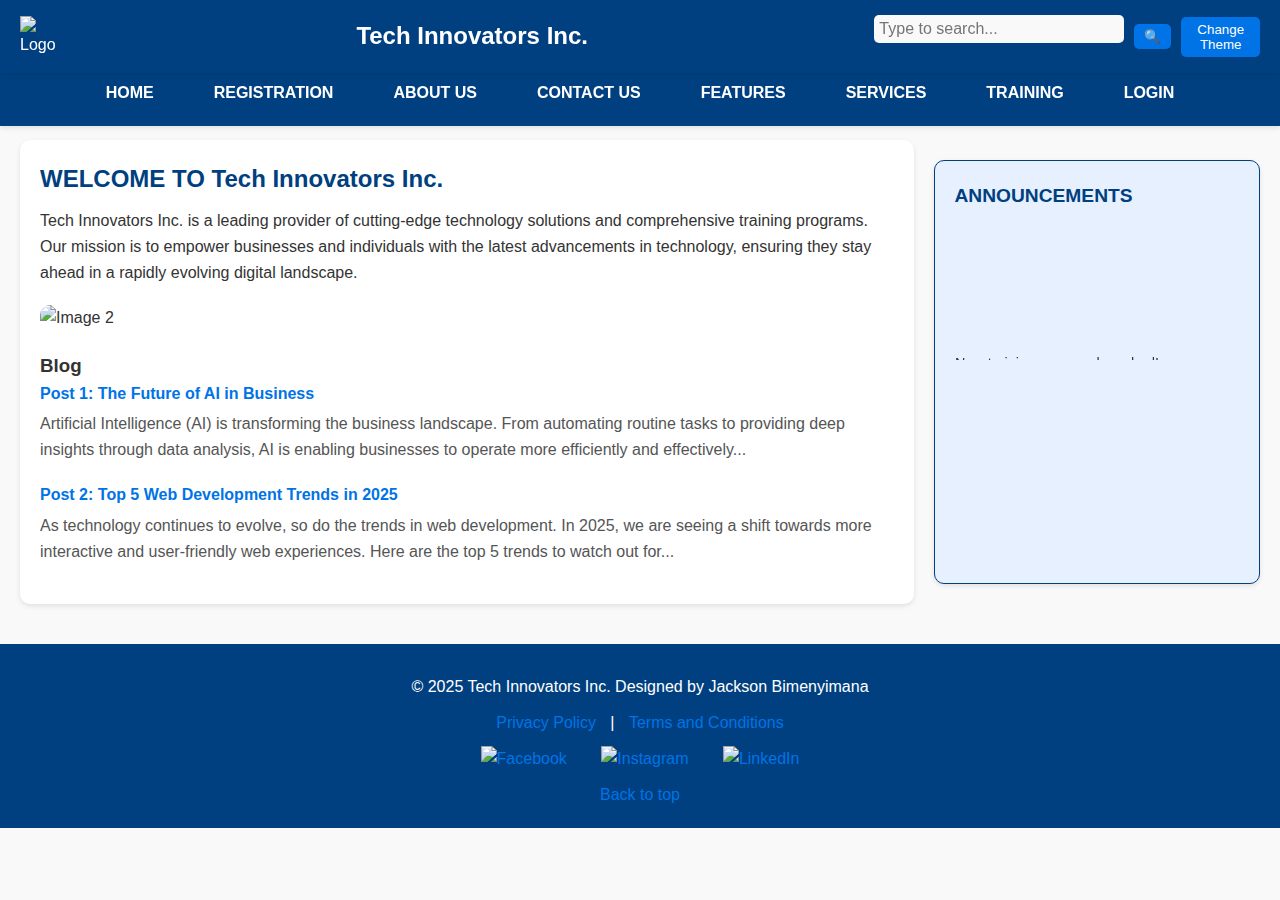
==== project/index.html @ 2d28dfc7 "Added new styles" ====
<!DOCTYPE html>
<html lang="en">
<head>
    <meta charset="UTF-8">
    <meta name="viewport" content="width=device-width, initial-scale=1.0">
    <title>REGISTRATION</title>
    <link rel="stylesheet" href="style.css">
</head>
<body id="body">
    <header>
        <img src="Images/logo.png" alt="Logo">
        <h1 id="up">Tech Innovators Inc.</h1>
        <div>
            <input type="text" placeholder="Type to search...">
            <button>🔍</button>
            <button onclick="toggleDarkMode()">Change Theme</button>
        </div>
    </header>
    <nav>
        <a href="index.html">HOME</a>
        <a href="registration.html">REGISTRATION</a>
        <a href="about-us.html">ABOUT US</a>
        <a href="contact-us.html">CONTACT US</a>
        <a href="features.html">FEATURES</a>
        <div class="dropdown">
            <a href="#">SERVICES</a>
            <div class="dropdown-content">
                <a href="web-development.html">Web Development</a>
                <a href="app-development.html">App Development</a>
                <a href="cloud-services.html">Cloud Services</a>
            </div>
        </div>
        <div class="dropdown">
            <a href="#">TRAINING</a>
            <div class="dropdown-content">
                <a href="ai-training.html">AI Training</a>
                <a href="web-design-training.html">Web Design Training</a>
                <a href="data-science-training.html">Data Science Training</a>
            </div>
            
        </div>
        <a href="login.html">LOGIN</a>
    </nav>
    <main>
        <section class="text">
            <h2>WELCOME TO Tech Innovators Inc.</h2>
            <p class="text">
                Tech Innovators Inc. is a leading provider of cutting-edge technology solutions and comprehensive training programs. Our mission is to empower businesses and individuals with the latest advancements in technology, ensuring they stay ahead in a rapidly evolving digital landscape.
            </p>
            <img src="Images/Tech.jpg" alt="Image 2" width="100%">
            <h3>Blog</h3>
            <article>
                <h4>Post 1: The Future of AI in Business</h4>
                <p>Artificial Intelligence (AI) is transforming the business landscape. From automating routine tasks to providing deep insights through data analysis, AI is enabling businesses to operate more efficiently and effectively...</p>
            </article>
            <article>
                <h4>Post 2: Top 5 Web Development Trends in 2025</h4>
                <p>As technology continues to evolve, so do the trends in web development. In 2025, we are seeing a shift towards more interactive and user-friendly web experiences. Here are the top 5 trends to watch out for...</p>
            </article>
        </section>
        <aside class="announcements">
            <h3>ANNOUNCEMENTS</h3>
            <marquee behavior="scroll" direction="up" scrollamount="1" onmouseover="this.stop();" onmouseout="this.start();">
                <ol>
                    <li>New training program launched!</li>
                    <li>Register now for exclusive workshops.</li>
                    <li>Join us for the annual sports day on March 30th.</li>
                    <li>Submit your project proposals by March 20th.</li>
                </ol>
            </marquee>
        </aside>
    </main>
    <footer>
        <p>© 2025 Tech Innovators Inc. Designed by Jackson Bimenyimana</p>
        <a href="#">Privacy Policy</a> | <a href="#">Terms and Conditions</a>
        <p>
            <a href="#"><img src="Images/facebook.png" alt="Facebook" width="20"></a>
            <a href="#"><img src="Images/instagram.png" alt="Instagram" width="20"></a>
            <a href="#"><img src="Images/linkedin.png" alt="LinkedIn" width="20"></a>
        </p>
        <a href="#up">Back to top</a>
    </footer>

    <script>
        function toggleDarkMode() {
            var body = document.getElementById('body');
            body.classList.toggle('dark-mode');
        }
    </script>
</body>
</html>
---- project/style.css ----
* {
  margin: 0;
  padding: 0;
  box-sizing: border-box;
}

body {
  font-family: 'Arial', sans-serif;
  line-height: 1.6;
  margin: 0;
  padding-top: 120px;
  background-color: #f9f9f9;
  color: #333;
}

header {
  display: flex;
  justify-content: space-between;
  align-items: center;
  padding: 15px 20px;
  background-color: #004080;
  color: white;
  position: fixed;
  top: 0;
  width: 100%;
  z-index: 1000;
  box-shadow: 0 2px 5px rgba(0, 0, 0, 0.1);
}

header img {
  width: 50px;
}

header h1 {
  font-size: 1.5rem;
}

header div {
  display: flex;
  align-items: center;
  gap: 10px;
}

header input[type="text"] {
  padding: 5px;
  border: none;
  border-radius: 5px;
  outline: none;
}

header button {
  padding: 5px 10px;
  border: none;
  border-radius: 5px;
  background-color: #0073e6;
  color: white;
  cursor: pointer;
}

header button:hover {
  background-color: #005bb5;
}

nav {
  display: flex;
  justify-content: center;
  align-items: center;
  gap: 20px;
  background-color: #004080;
  padding: 10px 0;
  position: fixed;
  top: 60px;
  width: 100%;
  z-index: 999;
  box-shadow: 0 2px 5px rgba(0, 0, 0, 0.1);
}

nav a {
  color: white;
  text-decoration: none;
  font-size: 1rem;
  font-weight: bold;
  padding: 10px 20px;
  border-radius: 5px;
  transition: background-color 0.3s ease, color 0.3s ease;
}

nav a:hover {
  background-color: #0073e6;
  color: #fff;
  text-decoration: none;
}

.dropdown {
  position: relative;
  display: inline-block;
}

.dropdown-content {
  display: none;
  position: absolute;
  background-color: white;
  box-shadow: 0 2px 5px rgba(0, 0, 0, 0.1);
  min-width: 150px;
  z-index: 1;
  border-radius: 5px;
}

.dropdown-content a {
  color: #004080;
  padding: 10px 15px;
  text-decoration: none;
  display: block;
  transition: background-color 0.3s ease;
}

.dropdown-content a:hover {
  background-color: #f1f1f1;
}

.dropdown:hover .dropdown-content {
  display: block;
}

.registration-form {
  max-width: 600px;
  margin: 20px auto;
  background-color: white;
  padding: 30px;
  border-radius: 10px;
  box-shadow: 0 4px 8px rgba(0, 0, 0, 0.1);
  border: 1px solid #ddd;
}

.registration-form h1 {
  text-align: center;
  color: #004080;
  margin-bottom: 20px;
  font-size: 1.8rem;
}

fieldset {
  border: 1px solid #ccc;
  border-radius: 5px;
  padding: 20px;
  margin-bottom: 20px;
}

fieldset legend {
  font-weight: bold;
  color: #004080;
  padding: 0 10px;
}

label {
  display: block;
  margin-bottom: 8px;
  font-weight: bold;
  color: #333;
}

input[type="text"],
input[type="email"],
input[type="tel"],
input[type="password"],
input[type="date"],
textarea,
select {
  width: 100%;
  padding: 12px;
  margin-bottom: 15px;
  border: 1px solid #ccc;
  border-radius: 5px;
  font-size: 1rem;
  background-color: #f9f9f9;
}

input[type="text"]:focus,
input[type="email"]:focus,
input[type="tel"]:focus,
input[type="password"]:focus,
input[type="date"]:focus,
textarea:focus,
select:focus {
  border-color: #0073e6;
  outline: none;
  background-color: #fff;
}

input[type="radio"],
input[type="checkbox"] {
  margin-right: 8px;
}

textarea {
  resize: vertical;
  min-height: 100px;
}

input[type="submit"],
input[type="reset"] {
  padding: 12px 20px;
  border: none;
  border-radius: 5px;
  background-color: #0073e6;
  color: white;
  font-size: 1rem;
  font-weight: bold;
  cursor: pointer;
  transition: background-color 0.3s ease;
}

input[type="submit"]:hover,
input[type="reset"]:hover {
  background-color: #005bb5;
}

.registration-form .form-group {
  margin-bottom: 20px;
}

.registration-form .form-group label {
  font-size: 1rem;
  color: #333;
}

.registration-form .form-group input,
.registration-form .form-group textarea,
.registration-form .form-group select {
  font-size: 1rem;
}

.registration-form .form-actions {
  text-align: center;
  margin-top: 20px;
}

main {
  display: flex;
  flex-wrap: wrap;
  padding: 20px;
  gap: 20px;
}

section {
  flex: 3;
  background-color: white;
  padding: 20px;
  border-radius: 10px;
  box-shadow: 0 2px 5px rgba(0, 0, 0, 0.1);
}

section h2 {
  color: #004080;
  margin-bottom: 10px;
}

section p {
  margin-bottom: 20px;
}

section img {
  border-radius: 10px;
  margin-bottom: 20px;
}

article {
  margin-bottom: 20px;
}

article h4 {
  color: #0073e6;
  margin-bottom: 5px;
}

article p {
  color: #555;
}

aside {
  flex: 1;
  background-color: #f4f4f4;
  padding: 20px;
  border-radius: 10px;
  box-shadow: 0 2px 5px rgba(0, 0, 0, 0.1);
}

aside h3 {
  color: #004080;
  margin-bottom: 10px;
}

aside marquee {
  font-size: 0.9rem;
  color: #333;
}

aside.announcements {
  max-width: 500px;
  margin: 20px auto;
  background-color: #e6f0ff;
  padding: 20px;
  border-radius: 10px;
  box-shadow: 0 2px 5px rgba(0, 0, 0, 0.1);
  border: 1px solid #004080;
}

aside.announcements h3 {
  color: #004080;
  margin-bottom: 10px;
  font-size: 1.2rem;
}

aside.announcements marquee {
  font-size: 0.9rem;
  color: #333;
}

footer {
  text-align: center;
  padding: 20px;
  background-color: #004080;
  color: white;
  margin-top: 20px;
}

footer a {
  color: #0073e6;
  text-decoration: none;
  margin: 0 10px;
}

footer a:hover {
  text-decoration: underline;
}

footer img {
  margin: 0 5px;
  vertical-align: middle;
}

footer p {
  margin: 10px 0;
}

.dark-mode {
  background-color: #333;
  color: white;
}

.dark-mode .text {
  color: black;
}

.dark-mode header {
  background-color: #222;
}

.dark-mode nav {
  background-color: #444;
}

.dark-mode footer {
  background-color: #222;
}

.dark-mode a {
  color: #66b3ff;
}

.dark-mode input,
.dark-mode textarea,
.dark-mode select {
  background-color: #555;
  color: white;
  border: 1px solid #777;
}

.dark-mode input[type="submit"],
.dark-mode input[type="reset"] {
  background-color: #666;
}

.dark-mode input[type="submit"]:hover,
.dark-mode input[type="reset"]:hover {
  background-color: #888;
}

table {
  width: 100%;
  border-collapse: collapse;
  margin: 20px 0;
  font-size: 1rem;
  text-align: left;
}

table th, table td {
  padding: 12px 15px;
  border: 1px solid #ddd;
}

table th {
  background-color: #004080;
  color: white;
  font-weight: bold;
}

table tr:nth-child(even) {
  background-color: #f9f9f9;
}

table tr:hover {
  background-color: #e6f0ff;
}

ul {
  list-style-type: disc;
  padding-left: 20px;
  margin: 20px 0;
}

ul li {
  margin-bottom: 10px;
  font-size: 1rem;
  color: #004080;
  font-weight: bold;
}
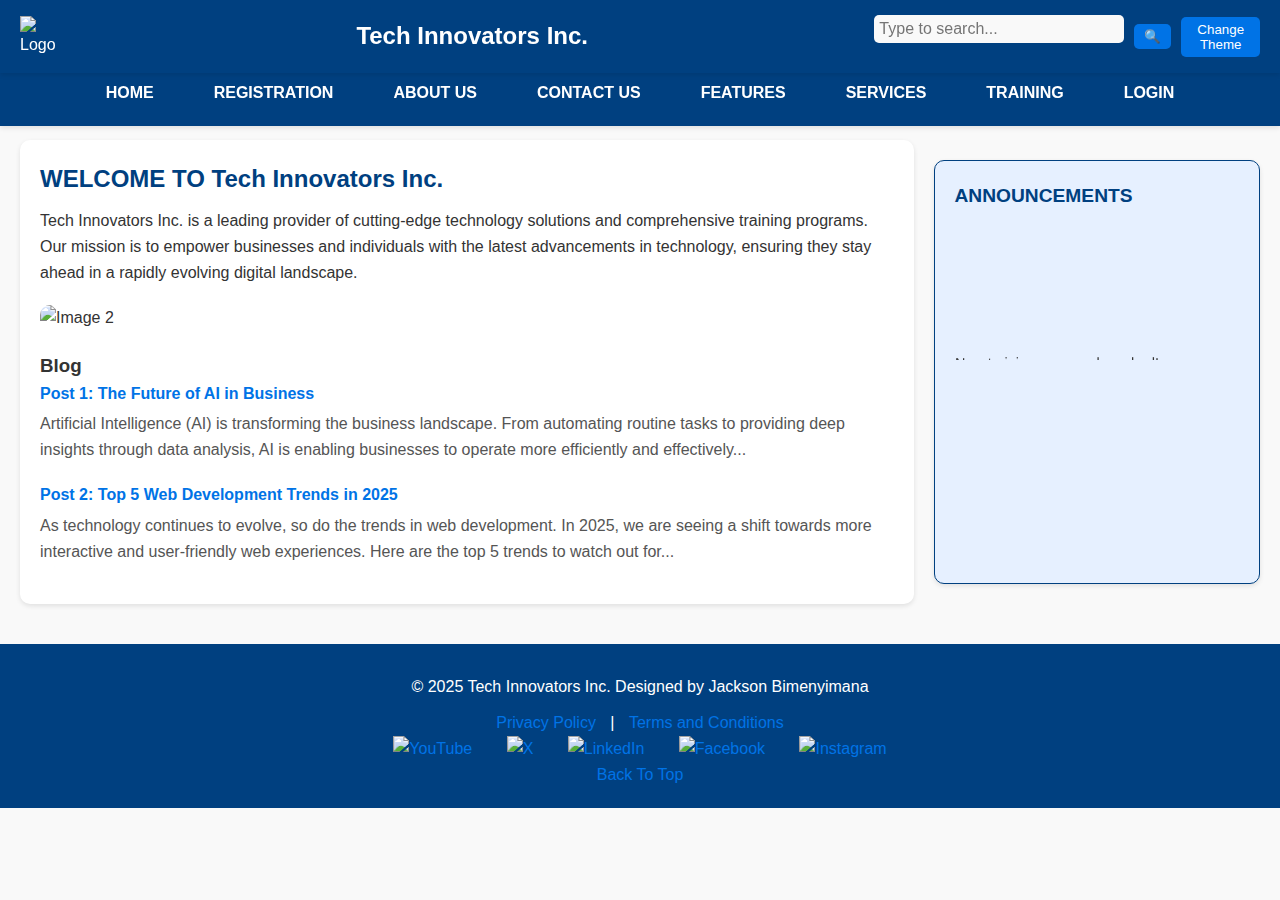
==== commit d2db02f3: "Its working" ====
--- a/project/index.html
+++ b/project/index.html
@@ -13,8 +13,7 @@
         <div>
             <input type="text" placeholder="Type to search...">
             <button>🔍</button>
-            <button onclick="toggleDarkMode()">Change Theme</button>
-        </div>
+            <button onclick="toggleDarkMode()">Change Theme</button>        </div>
     </header>
     <nav>
         <a href="index.html">HOME</a>
@@ -73,12 +72,14 @@
     <footer>
         <p>© 2025 Tech Innovators Inc. Designed by Jackson Bimenyimana</p>
         <a href="#">Privacy Policy</a> | <a href="#">Terms and Conditions</a>
-        <p>
+        <div class="social-links">
+            <a href="#"><img src="Images/youtube.png" alt="YouTube" width="20"></a>
+            <a href="#"><img src="Images/x.png" alt="X" width="20"></a>
+            <a href="#"><img src="Images/linkedin.png" alt="LinkedIn" width="20"></a>
             <a href="#"><img src="Images/facebook.png" alt="Facebook" width="20"></a>
             <a href="#"><img src="Images/instagram.png" alt="Instagram" width="20"></a>
-            <a href="#"><img src="Images/linkedin.png" alt="LinkedIn" width="20"></a>
-        </p>
-        <a href="#up">Back to top</a>
+        </div>
+        <a href="#up">Back To Top</a>
     </footer>
 
     <script>
--- a/project/style.css
+++ b/project/style.css
@@ -345,11 +345,11 @@
 
 .dark-mode {
   background-color: #333;
-  color: white;
+  color: black;
 }
 
 .dark-mode .text {
-  color: black;
+  color: white;
 }
 
 .dark-mode header {
@@ -396,9 +396,6 @@
 
 table th, table td {
   padding: 12px 15px;
-  border: 1px solid #ddd;
-}
-
 table th {
   background-color: #004080;
   color: white;
@@ -424,4 +421,23 @@
   font-size: 1rem;
   color: #004080;
   font-weight: bold;
+}
+
+.canvas-container {
+    border: 2px solid #000;
+    padding: 5px; 
+    display: inline-block; 
+    background-color: #f9f9f9; 
+    margin: 20px 0; 
+}
+#task{
+    width: 40%;
+    padding: 12px;
+    background-color: #f9f9f9;
+    border: 1px solid #ddd;
+    border-radius: 5px;
+}
+#apiData{
+  text-align: left;
+  max-width: 50px;
 }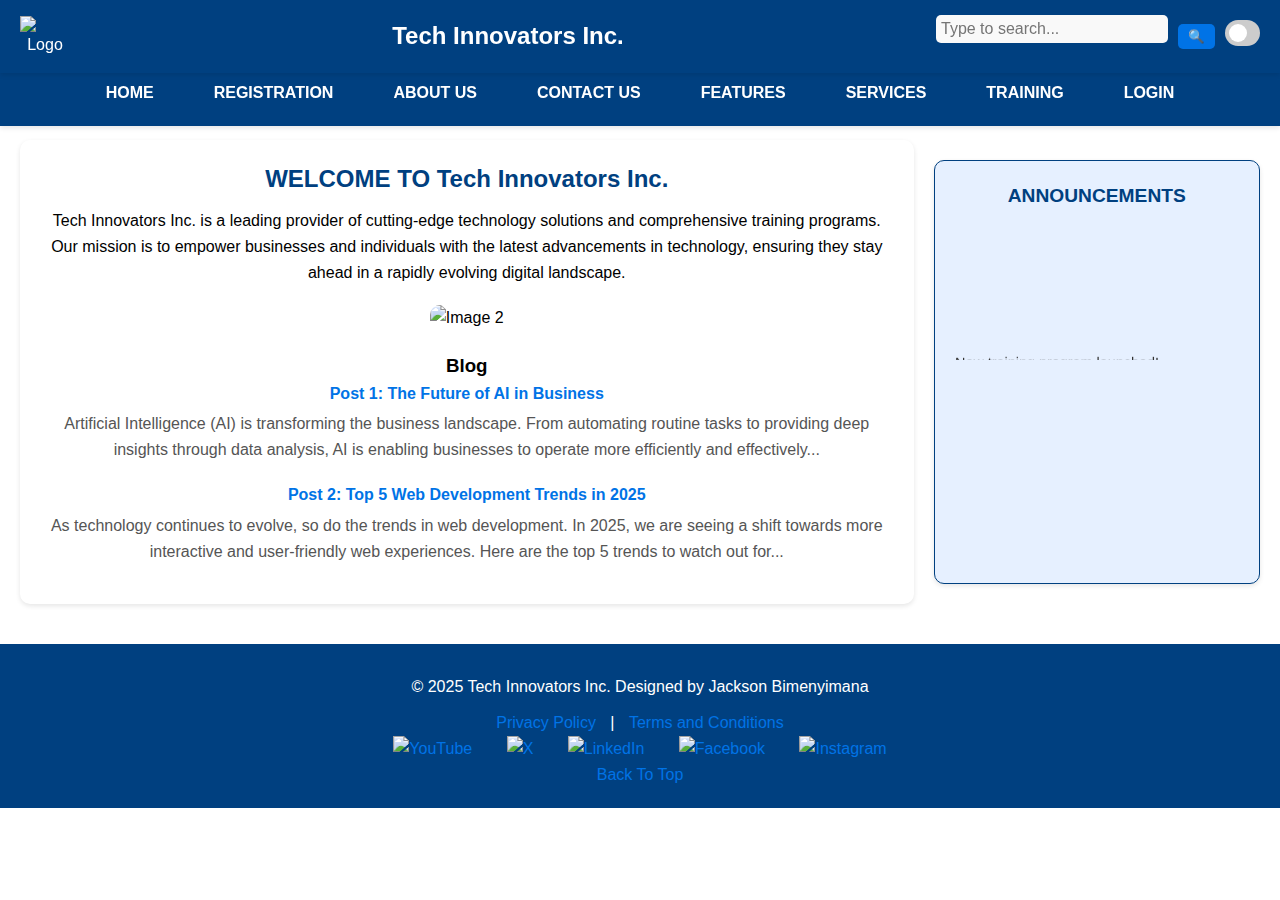
==== commit 63919746: "replaced" ====
--- a/project/index.html
+++ b/project/index.html
@@ -13,7 +13,13 @@
         <div>
             <input type="text" placeholder="Type to search...">
             <button>🔍</button>
-            <button onclick="toggleDarkMode()">Change Theme</button>        </div>
+            <label class="toggle-switch" for="modeToggle"> 
+                <input type="checkbox" id="modeToggle" title="Toggle Mode">
+                <span class="slider"></span>
+              </label>      
+         </div>
+         <input type="checkbox" id="menuToggle" class="menu-toggle">
+    <label for="menuToggle" class="menu-icon">☰</label>
     </header>
     <nav>
         <a href="index.html">HOME</a>
--- a/project/style.css
+++ b/project/style.css
@@ -13,6 +13,7 @@
   color: #333;
 }
 
+/* Default styles for header and navigation */
 header {
   display: flex;
   justify-content: space-between;
@@ -33,6 +34,7 @@
 
 header h1 {
   font-size: 1.5rem;
+  margin-left: 10px;
 }
 
 header div {
@@ -61,6 +63,7 @@
   background-color: #005bb5;
 }
 
+/* Default styles for navigation */
 nav {
   display: flex;
   justify-content: center;
@@ -88,7 +91,125 @@
 nav a:hover {
   background-color: #0073e6;
   color: #fff;
-  text-decoration: none;
+}
+
+/* Hide menu toggle checkbox */
+.menu-toggle {
+  display: none;
+}
+
+/* Menu icon for smaller screens */
+.menu-icon {
+  display: none;
+  font-size: 1.5rem;
+  color: white;
+  cursor: pointer;
+  position: absolute;
+  top: 20px;
+  right: 20px;
+  z-index: 1001;
+}
+
+/* Responsive styles for smaller screens */
+@media (max-width: 768px) {
+  /* Header adjustments */
+  header {
+    display: flex;
+    flex-wrap: wrap;
+    justify-content: space-between;
+    align-items: center;
+    padding: 10px;
+    background-color: #004080;
+    color: white;
+  }
+
+  header img {
+    width: 40px;
+    margin-right: 10px;
+  }
+
+  header h1 {
+    font-size: 1.2rem;
+    flex: 1;
+    text-align: center;
+    margin: 0;
+  }
+
+  header div {
+    display: flex;
+    align-items: center;
+    gap: 10px;
+    margin-top: 10px;
+    width: 100%;
+  }
+
+  header input[type="text"] {
+    flex: 1;
+    padding: 8px;
+    border-radius: 5px;
+    border: none;
+  }
+
+  header button {
+    padding: 8px 12px;
+    border-radius: 5px;
+    background-color: #0073e6;
+    color: white;
+    border: none;
+    cursor: pointer;
+  }
+
+  /* Navigation adjustments */
+  nav {
+    display: none;
+    flex-direction: column;
+    align-items: flex-start;
+    gap: 10px;
+    padding: 10px;
+    background-color: #004080;
+    width: 100%;
+    box-shadow: 0 2px 5px rgba(0, 0, 0, 0.1);
+  }
+
+  nav a {
+    font-size: 1rem;
+    padding: 10px;
+    color: white;
+    text-decoration: none;
+    width: 100%;
+    text-align: left;
+    border-bottom: 1px solid rgba(255, 255, 255, 0.2);
+  }
+
+  nav a:hover {
+    background-color: #0073e6;
+  }
+
+  /* Menu icon adjustments */
+  .menu-icon {
+    display: block;
+    font-size: 1.5rem;
+    color: white;
+    cursor: pointer;
+    margin-left: auto;
+  }
+
+  /* Show navigation links when menu toggle is checked */
+  .menu-toggle:checked + label + nav {
+    display: flex;
+  }
+}
+
+/* Responsive styles for very small screens (mobile) */
+@media (max-width: 480px) {
+  header h1 {
+    font-size: 1rem;
+  }
+
+  nav a {
+    font-size: 0.9rem;
+    padding: 8px 10px;
+  }
 }
 
 .dropdown {
@@ -115,7 +236,7 @@
 }
 
 .dropdown-content a:hover {
-  background-color: #f1f1f1;
+  background-color: #0073e6;
 }
 
 .dropdown:hover .dropdown-content {
@@ -343,47 +464,67 @@
   margin: 10px 0;
 }
 
-.dark-mode {
-  background-color: #333;
+/* Toggle Switch */
+.toggle-switch {
+  position: relative;
+  display: inline-block;
+  width: 50px;
+  height: 26px;
+}
+
+/* Hide Checkbox */
+.toggle-switch input {
+  opacity: 0;
+  width: 0;
+  height: 0;
+}
+
+/* Slider (Switch Button) */
+.slider {
+  position: absolute;
+  cursor: pointer;
+  top: 0;
+  left: 0;
+  right: 0;
+  bottom: 0;
+  background-color: #ccc;
+  border-radius: 34px;
+  transition: 0.4s;
+}
+
+/* Circle inside the slider */
+.slider::before {
+  content: "";
+  position: absolute;
+  height: 18px;
+  width: 18px;
+  left: 4px;
+  bottom: 4px;
+  background-color: white;
+  border-radius: 50%;
+  transition: 0.4s;
+}
+
+/* Change slider color when checked */
+input:checked + .slider {
+  background-color: #000000;
+}
+
+input:checked + .slider::before {
+  transform: translateX(24px);
+}
+/* Default Light Mode */
+body {
+  background-color: white;
   color: black;
-}
-
-.dark-mode .text {
-  color: white;
-}
-
-.dark-mode header {
-  background-color: #222;
-}
-
-.dark-mode nav {
-  background-color: #444;
-}
-
-.dark-mode footer {
-  background-color: #222;
-}
-
-.dark-mode a {
-  color: #66b3ff;
-}
-
-.dark-mode input,
-.dark-mode textarea,
-.dark-mode select {
-  background-color: #555;
-  color: white;
-  border: 1px solid #777;
-}
-
-.dark-mode input[type="submit"],
-.dark-mode input[type="reset"] {
-  background-color: #666;
-}
-
-.dark-mode input[type="submit"]:hover,
-.dark-mode input[type="reset"]:hover {
-  background-color: #888;
+  text-align: center;
+  transition: background 0.4s, color 0.4s;
+}
+
+/* Dark Mode when Checkbox is Checked */
+body:has(#modeToggle:checked) {
+  background-color: black;
+  color: white;
 }
 
 table {
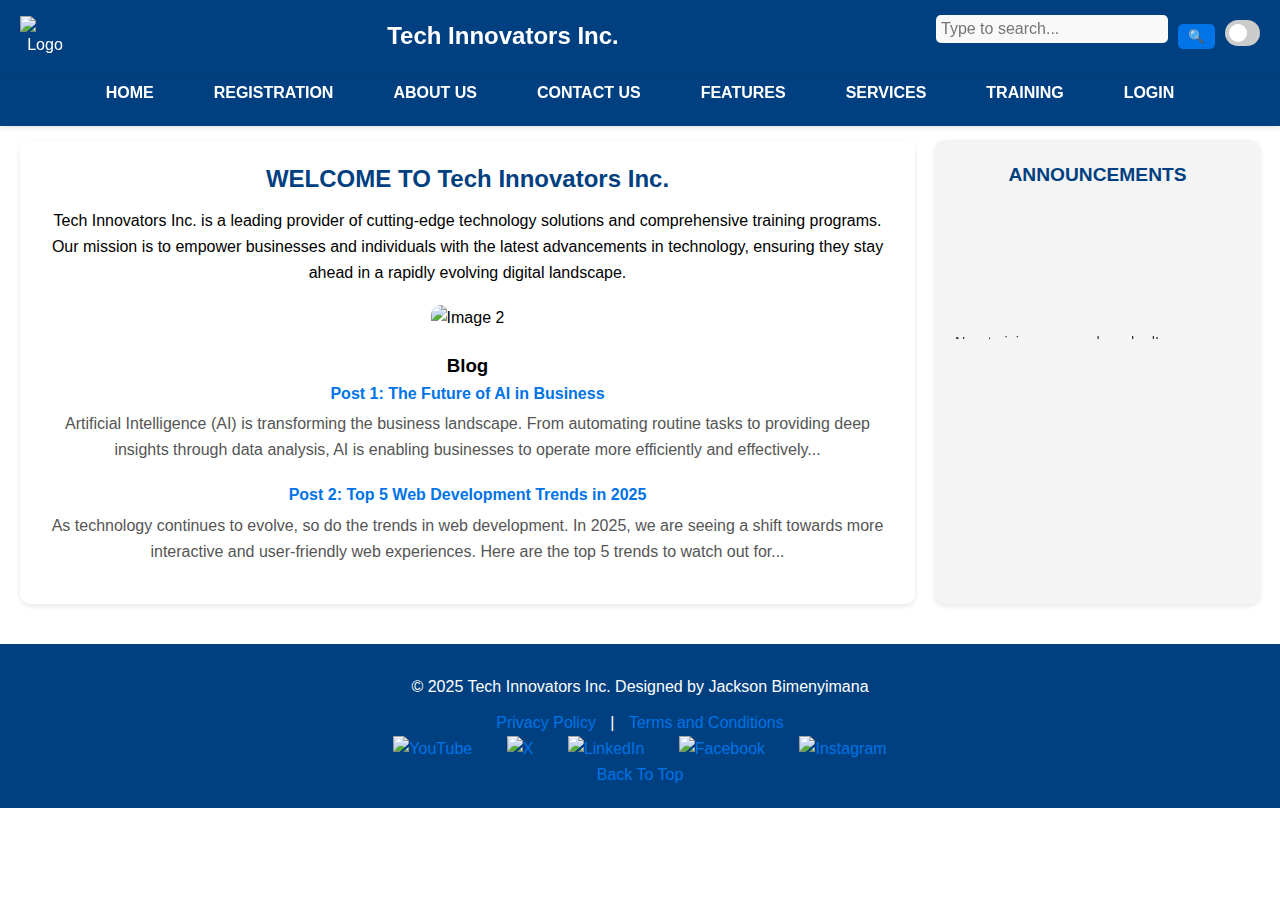
==== commit fdf95ee2: "Some contents changed" ====
--- a/project/index.html
+++ b/project/index.html
@@ -3,7 +3,7 @@
 <head>
     <meta charset="UTF-8">
     <meta name="viewport" content="width=device-width, initial-scale=1.0">
-    <title>REGISTRATION</title>
+    <title>Home</title>
     <link rel="stylesheet" href="style.css">
 </head>
 <body id="body">
--- a/project/style.css
+++ b/project/style.css
@@ -13,7 +13,6 @@
   color: #333;
 }
 
-/* Default styles for header and navigation */
 header {
   display: flex;
   justify-content: space-between;
@@ -34,7 +33,6 @@
 
 header h1 {
   font-size: 1.5rem;
-  margin-left: 10px;
 }
 
 header div {
@@ -200,18 +198,6 @@
   }
 }
 
-/* Responsive styles for very small screens (mobile) */
-@media (max-width: 480px) {
-  header h1 {
-    font-size: 1rem;
-  }
-
-  nav a {
-    font-size: 0.9rem;
-    padding: 8px 10px;
-  }
-}
-
 .dropdown {
   position: relative;
   display: inline-block;
@@ -416,25 +402,25 @@
   color: #333;
 }
 
+/* Announcements Section */
 aside.announcements {
-  max-width: 500px;
-  margin: 20px auto;
-  background-color: #e6f0ff;
-  padding: 20px;
-  border-radius: 10px;
-  box-shadow: 0 2px 5px rgba(0, 0, 0, 0.1);
-  border: 1px solid #004080;
+  flex: 1; /* Allows the announcements section to take up available space */
+  background-color: #f4f4f4; /* Light gray background */
+  padding: 20px; /* Adds spacing inside the section */
+  border-radius: 10px; /* Rounded corners for a modern look */
+  box-shadow: 0 2px 5px rgba(0, 0, 0, 0.1); /* Subtle shadow for depth */
 }
 
 aside.announcements h3 {
-  color: #004080;
-  margin-bottom: 10px;
-  font-size: 1.2rem;
+  color: #004080; /* Theme color for the heading */
+  margin-bottom: 10px; /* Adds spacing below the heading */
+  font-size: 1.2rem; /* Slightly larger font size for emphasis */
+  text-align: center; /* Centers the heading text */
 }
 
 aside.announcements marquee {
-  font-size: 0.9rem;
-  color: #333;
+  font-size: 0.9rem; /* Font size for the scrolling text */
+  color: #333; /* Neutral color for readability */
 }
 
 footer {
@@ -507,13 +493,13 @@
 
 /* Change slider color when checked */
 input:checked + .slider {
-  background-color: #000000;
+  background-color: #4CAF50;
 }
 
 input:checked + .slider::before {
   transform: translateX(24px);
 }
-/* Default Light Mode */
+  /* Default Light Mode */
 body {
   background-color: white;
   color: black;
@@ -526,6 +512,8 @@
   background-color: black;
   color: white;
 }
+
+
 
 table {
   width: 100%;
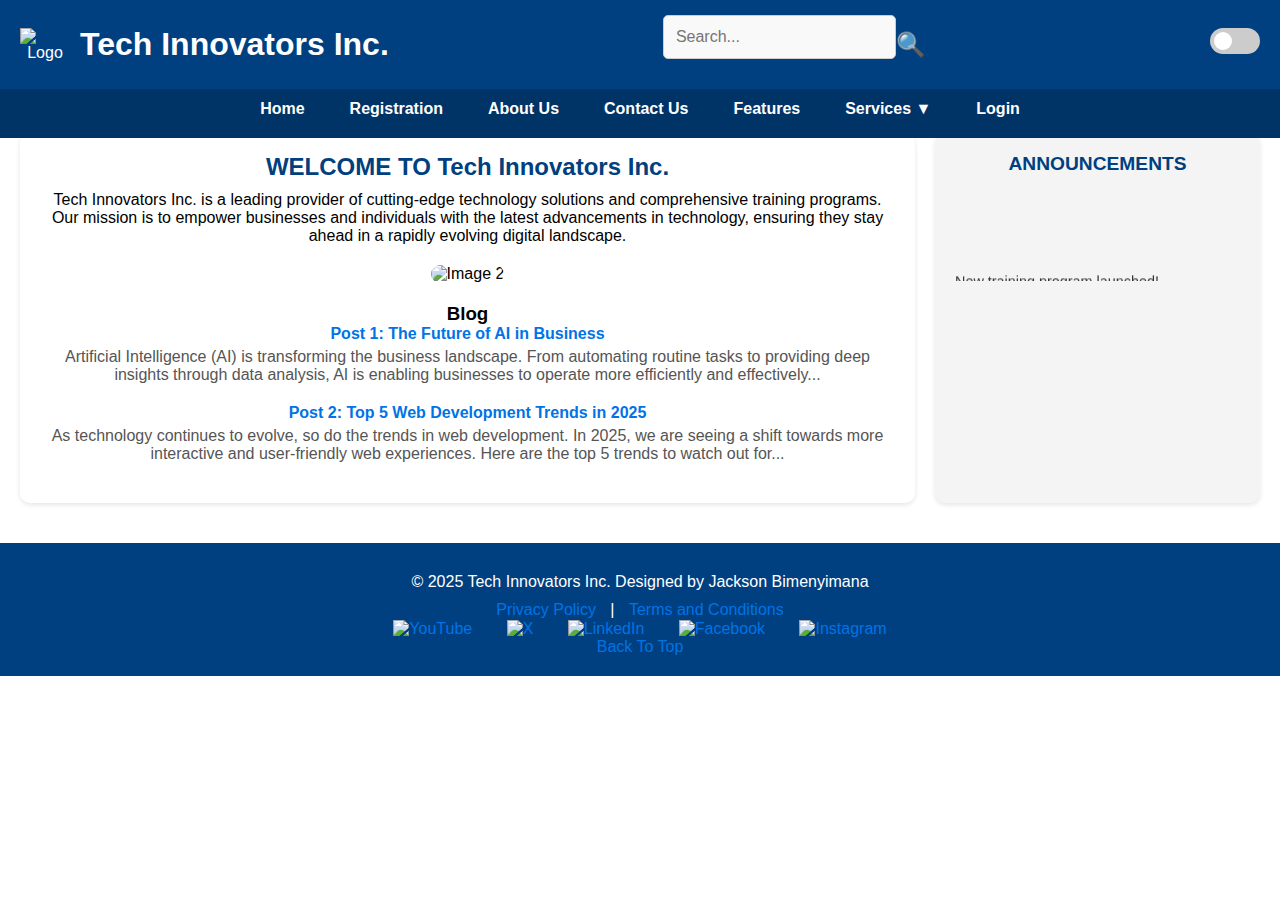
==== commit 8b10f248: "Working files" ====
--- a/project/index.html
+++ b/project/index.html
@@ -5,49 +5,48 @@
     <meta name="viewport" content="width=device-width, initial-scale=1.0">
     <title>Home</title>
     <link rel="stylesheet" href="style.css">
+    <style>
+       
+    </style>
 </head>
-<body id="body">
+<body>
     <header>
-        <img src="Images/logo.png" alt="Logo">
-        <h1 id="up">Tech Innovators Inc.</h1>
-        <div>
-            <input type="text" placeholder="Type to search...">
+        <div class="logo">
+            <img src="Images/logo.png" alt="Logo">
+            <h1>Tech Innovators Inc.</h1>
+        </div>
+        <div class="search-box">
+            <input type="text" placeholder="Search..." aria-label="Search">
             <button>🔍</button>
-            <label class="toggle-switch" for="modeToggle"> 
-                <input type="checkbox" id="modeToggle" title="Toggle Mode">
-                <span class="slider"></span>
-              </label>      
-         </div>
-         <input type="checkbox" id="menuToggle" class="menu-toggle">
-    <label for="menuToggle" class="menu-icon">☰</label>
+        </div>
+        <label class="toggle-switch" for="modeToggle"> 
+            <input type="checkbox" id="modeToggle" title="Toggle Mode">
+            <span class="slider"></span>
+          </label>
     </header>
     <nav>
-        <a href="index.html">HOME</a>
-        <a href="registration.html">REGISTRATION</a>
-        <a href="about-us.html">ABOUT US</a>
-        <a href="contact-us.html">CONTACT US</a>
-        <a href="features.html">FEATURES</a>
-        <div class="dropdown">
-            <a href="#">SERVICES</a>
-            <div class="dropdown-content">
-                <a href="web-development.html">Web Development</a>
-                <a href="app-development.html">App Development</a>
-                <a href="cloud-services.html">Cloud Services</a>
-            </div>
-        </div>
-        <div class="dropdown">
-            <a href="#">TRAINING</a>
-            <div class="dropdown-content">
-                <a href="ai-training.html">AI Training</a>
-                <a href="web-design-training.html">Web Design Training</a>
-                <a href="data-science-training.html">Data Science Training</a>
-            </div>
-            
-        </div>
-        <a href="login.html">LOGIN</a>
+        <input type="checkbox" id="menu-toggle">
+        <label for="menu-toggle" class="menu-icon">☰</label>
+
+        <ul>
+            <li><a href="index.html">Home</a></li>
+            <li><a href="registration.html">Registration</a></li>
+            <li><a href="about-us.html">About Us</a></li>
+            <li><a href="contact-us.html">Contact Us</a></li>
+            <li><a href="features.html">Features</a></li>
+            <li class="dropdown">
+                <a href="#">Services ▼</a>
+                <ul class="dropdown-content">
+                    <li><a href="web-development.html">Web Development</a></li>
+                    <li><a href="app-development.html">App Development</a></li>
+                    <li><a href="cloud-services.html">Cloud Services</a></li>
+                </ul>
+            </li>
+            <li><a href="login.html">Login</a></li>
+        </ul>
     </nav>
     <main>
-        <section class="text">
+        <section class="text" id="space">
             <h2>WELCOME TO Tech Innovators Inc.</h2>
             <p class="text">
                 Tech Innovators Inc. is a leading provider of cutting-edge technology solutions and comprehensive training programs. Our mission is to empower businesses and individuals with the latest advancements in technology, ensuring they stay ahead in a rapidly evolving digital landscape.
@@ -63,7 +62,7 @@
                 <p>As technology continues to evolve, so do the trends in web development. In 2025, we are seeing a shift towards more interactive and user-friendly web experiences. Here are the top 5 trends to watch out for...</p>
             </article>
         </section>
-        <aside class="announcements">
+        <aside class="announcements" id="space">
             <h3>ANNOUNCEMENTS</h3>
             <marquee behavior="scroll" direction="up" scrollamount="1" onmouseover="this.stop();" onmouseout="this.start();">
                 <ol>
--- a/project/style.css
+++ b/project/style.css
@@ -1,18 +1,44 @@
+/* Reset and Basic Styling */
 * {
   margin: 0;
   padding: 0;
   box-sizing: border-box;
-}
-
+  font-family: 'Arial', sans-serif;
+}
+
+/* Default Light Mode */
 body {
-  font-family: 'Arial', sans-serif;
-  line-height: 1.6;
-  margin: 0;
-  padding-top: 120px;
-  background-color: #f9f9f9;
-  color: #333;
-}
-
+  background-color: white;
+  color: black;
+  text-align: center;
+  transition: background 0.4s, color 0.4s;
+}
+
+/* Dark Mode when Checkbox is Checked */
+body:has(#modeToggle:checked) {
+  background-color: black;
+  color: black;
+}
+
+/* Dark Mode Styles */
+body:has(#modeToggle:checked) header,
+body:has(#modeToggle:checked) nav,
+body:has(#modeToggle:checked) footer {
+  background-color: #222;
+}
+
+body:has(#modeToggle:checked) nav ul li a,
+body:has(#modeToggle:checked) .dropdown-content a {
+  color: #ddd;
+}
+
+body:has(#modeToggle:checked) .search-box input {
+  background-color: #333;
+  color: white;
+  border: 1px solid white;
+}
+
+/* Header */
 header {
   display: flex;
   justify-content: space-between;
@@ -20,214 +46,262 @@
   padding: 15px 20px;
   background-color: #004080;
   color: white;
-  position: fixed;
-  top: 0;
-  width: 100%;
-  z-index: 1000;
-  box-shadow: 0 2px 5px rgba(0, 0, 0, 0.1);
-}
-
-header img {
-  width: 50px;
-}
-
-header h1 {
-  font-size: 1.5rem;
-}
-
-header div {
+  position: fixed; /* Make the header fixed */
+  top: 0; /* Position it at the top */
+  width: 100%; /* Ensure it spans the full width */
+  z-index: 1000; /* Ensure it stays above other elements */
+}
+
+.logo {
   display: flex;
   align-items: center;
-  gap: 10px;
-}
-
-header input[type="text"] {
-  padding: 5px;
+}
+
+.logo img {
+  width: 50px;
+  margin-right: 10px;
+}
+
+/* Search Bar */
+.search-box {
+  display: flex;
+  align-items: center;
+ 
+  
+  border-radius: 5px;
+}
+
+search-box input {
   border: none;
-  border-radius: 5px;
+  padding: 2px;
   outline: none;
-}
-
-header button {
-  padding: 5px 10px;
+  border-radius: 4px;
+}
+
+.search-box button {
+  background: none;
   border: none;
-  border-radius: 5px;
-  background-color: #0073e6;
-  color: white;
   cursor: pointer;
-}
-
-header button:hover {
-  background-color: #005bb5;
-}
-
-/* Default styles for navigation */
+  font-size: 1.5rem;
+
+}
+
+/* Navigation */
 nav {
+  background-color: #003366;
+  padding: 10px 0;
+  text-align: center;
+  position: fixed; /* Make the navigation fixed */
+  top: 80px; /* Position it below the header */
+  width: 100%; /* Ensure it spans the full width */
+  z-index: 999; /* Ensure it stays above other elements but below the header */
+}
+
+nav ul {
+  list-style: none;
   display: flex;
   justify-content: center;
-  align-items: center;
-  gap: 20px;
-  background-color: #004080;
-  padding: 10px 0;
-  position: fixed;
-  top: 60px;
-  width: 100%;
-  z-index: 999;
-  box-shadow: 0 2px 5px rgba(0, 0, 0, 0.1);
+  gap: 15px;
+}
+
+nav ul li {
+  position: relative;
 }
 
 nav a {
   color: white;
   text-decoration: none;
-  font-size: 1rem;
+  padding: 10px 15px;
+  display: block;
   font-weight: bold;
-  padding: 10px 20px;
-  border-radius: 5px;
-  transition: background-color 0.3s ease, color 0.3s ease;
+  transition: 0.3s;
 }
 
 nav a:hover {
   background-color: #0073e6;
-  color: #fff;
-}
-
-/* Hide menu toggle checkbox */
-.menu-toggle {
-  display: none;
-}
-
-/* Menu icon for smaller screens */
-.menu-icon {
-  display: none;
-  font-size: 1.5rem;
-  color: white;
-  cursor: pointer;
-  position: absolute;
-  top: 20px;
-  right: 20px;
-  z-index: 1001;
-}
-
-/* Responsive styles for smaller screens */
-@media (max-width: 768px) {
-  /* Header adjustments */
-  header {
-    display: flex;
-    flex-wrap: wrap;
-    justify-content: space-between;
-    align-items: center;
-    padding: 10px;
-    background-color: #004080;
-    color: white;
-  }
-
-  header img {
-    width: 40px;
-    margin-right: 10px;
-  }
-
-  header h1 {
-    font-size: 1.2rem;
-    flex: 1;
-    text-align: center;
-    margin: 0;
-  }
-
-  header div {
-    display: flex;
-    align-items: center;
-    gap: 10px;
-    margin-top: 10px;
-    width: 100%;
-  }
-
-  header input[type="text"] {
-    flex: 1;
-    padding: 8px;
-    border-radius: 5px;
-    border: none;
-  }
-
-  header button {
-    padding: 8px 12px;
-    border-radius: 5px;
-    background-color: #0073e6;
-    color: white;
-    border: none;
-    cursor: pointer;
-  }
-
-  /* Navigation adjustments */
-  nav {
-    display: none;
-    flex-direction: column;
-    align-items: flex-start;
-    gap: 10px;
-    padding: 10px;
-    background-color: #004080;
-    width: 100%;
-    box-shadow: 0 2px 5px rgba(0, 0, 0, 0.1);
-  }
-
-  nav a {
-    font-size: 1rem;
-    padding: 10px;
-    color: white;
-    text-decoration: none;
-    width: 100%;
-    text-align: left;
-    border-bottom: 1px solid rgba(255, 255, 255, 0.2);
-  }
-
-  nav a:hover {
-    background-color: #0073e6;
-  }
-
-  /* Menu icon adjustments */
-  .menu-icon {
-    display: block;
-    font-size: 1.5rem;
-    color: white;
-    cursor: pointer;
-    margin-left: auto;
-  }
-
-  /* Show navigation links when menu toggle is checked */
-  .menu-toggle:checked + label + nav {
-    display: flex;
-  }
-}
-
-.dropdown {
-  position: relative;
-  display: inline-block;
-}
-
+}
+
+/* Dropdown Menu */
 .dropdown-content {
   display: none;
   position: absolute;
-  background-color: white;
-  box-shadow: 0 2px 5px rgba(0, 0, 0, 0.1);
-  min-width: 150px;
-  z-index: 1;
-  border-radius: 5px;
+  background: white;
+  min-width: 160px;
+  box-shadow: 0 4px 6px rgba(0, 0, 0, 0.1);
 }
 
 .dropdown-content a {
   color: #004080;
-  padding: 10px 15px;
-  text-decoration: none;
-  display: block;
-  transition: background-color 0.3s ease;
-}
-
-.dropdown-content a:hover {
-  background-color: #0073e6;
+  padding: 10px;
 }
 
 .dropdown:hover .dropdown-content {
   display: block;
 }
+
+/* Mobile Navigation */
+#menu-toggle {
+  display: none;
+}
+
+.menu-icon {
+  display: none;
+  font-size: 1.8rem;
+  cursor: pointer;
+  padding: 10px;
+  background-color: #004080;
+  color: white;
+  text-align: center;
+  width: 100%;
+}
+
+/* Show Mobile Menu When Checked */
+#menu-toggle:checked + .menu-icon + ul {
+  display: flex;
+  flex-direction: column;
+}
+
+/* Responsive Styles */
+@media (max-width: 768px) {
+  .menu-icon {
+      display: block;
+  }
+  .logo h1{
+      font-size: 1rem;
+  }
+
+  nav ul {
+      display: none;
+      flex-direction: column;
+      width: 100%;
+      background-color: #003366;
+  }
+
+  nav a {
+      width: 100%;
+      padding: 15px;
+      text-align: center;
+  }
+
+  .search-box {
+      width: 100%;
+      justify-content: center;
+  }
+}
+
+/* Dark Mode Toggle Switch */
+.toggle-switch {
+  position: relative;
+  display: inline-block;
+  width: 50px;
+  height: 26px;
+  margin-left: 10px;
+}
+
+/* Hide Checkbox */
+.toggle-switch input {
+  opacity: 0;
+  width: 0;
+  height: 0;
+}
+
+/* Slider (Switch Button) */
+.slider {
+  position: absolute;
+  cursor: pointer;
+  top: 0;
+  left: 0;
+  right: 0;
+  bottom: 0;
+  background-color: #ccc;
+  border-radius: 34px;
+  transition: 0.4s;
+}
+
+/* Circle inside the slider */
+.slider::before {
+  content: "";
+  position: absolute;
+  height: 18px;
+  width: 18px;
+  left: 4px;
+  bottom: 4px;
+  background-color: white;
+  border-radius: 50%;
+  transition: 0.4s;
+}
+
+/* Change slider color when checked */
+input:checked + .slider {
+  background-color: #020202;
+}
+
+input:checked + .slider::before {
+  transform: translateX(24px);
+}
+/* RESPONSIVE DARK MODE TOGGLE */
+@media (max-width: 768px) {
+  .toggle-switch {
+      width: 45px;
+      height: 22px;
+  }
+  .slider{
+    width: 60%;
+    height: 30%;
+    background-color: #003366;
+  }
+
+  .slider::before {
+      height: 16px;
+      width: 16px;
+      left: 3px;
+      bottom: 3px;
+  }
+
+  input:checked + .slider::before {
+      transform: translateX(1px);
+  }
+}
+
+/* Extra Small Screens (Max 480px) */
+@media (max-width: 480px) {
+  .toggle-switch {
+      width: 40px;
+      height: 20px;
+  }
+
+  .slider::before {
+      height: 14px;
+      width: 14px;
+      left: 3px;
+      bottom: 3px;
+  }
+
+  input:checked + .slider::before {
+      transform: translateX(1px);
+  }
+}
+
+/* Specific Fix for 400px Screens */
+@media (max-width: 400px) {
+  .toggle-switch {
+      width: 38px;
+      height: 18px;
+  }
+
+  .slider::before {
+      height: 12px;
+      width: 12px;
+      left: 3px;
+      bottom: 3px;
+  }
+
+  input:checked + .slider::before {
+      transform: translateX(1px);
+  }
+}
+
+
 
 .registration-form {
   max-width: 600px;
@@ -237,6 +311,7 @@
   border-radius: 10px;
   box-shadow: 0 4px 8px rgba(0, 0, 0, 0.1);
   border: 1px solid #ddd;
+  margin-top: 3cm;
 }
 
 .registration-form h1 {
@@ -264,6 +339,7 @@
   margin-bottom: 8px;
   font-weight: bold;
   color: #333;
+  text-align: left;
 }
 
 input[type="text"],
@@ -347,6 +423,7 @@
   flex-wrap: wrap;
   padding: 20px;
   gap: 20px;
+   /* Adjust based on the combined height of the header and nav */
 }
 
 section {
@@ -410,6 +487,9 @@
   border-radius: 10px; /* Rounded corners for a modern look */
   box-shadow: 0 2px 5px rgba(0, 0, 0, 0.1); /* Subtle shadow for depth */
 }
+#space{
+  margin-top: 3cm;
+}
 
 aside.announcements h3 {
   color: #004080; /* Theme color for the heading */
@@ -450,73 +530,9 @@
   margin: 10px 0;
 }
 
-/* Toggle Switch */
-.toggle-switch {
-  position: relative;
-  display: inline-block;
-  width: 50px;
-  height: 26px;
-}
-
-/* Hide Checkbox */
-.toggle-switch input {
-  opacity: 0;
-  width: 0;
-  height: 0;
-}
-
-/* Slider (Switch Button) */
-.slider {
-  position: absolute;
-  cursor: pointer;
-  top: 0;
-  left: 0;
-  right: 0;
-  bottom: 0;
-  background-color: #ccc;
-  border-radius: 34px;
-  transition: 0.4s;
-}
-
-/* Circle inside the slider */
-.slider::before {
-  content: "";
-  position: absolute;
-  height: 18px;
-  width: 18px;
-  left: 4px;
-  bottom: 4px;
-  background-color: white;
-  border-radius: 50%;
-  transition: 0.4s;
-}
-
-/* Change slider color when checked */
-input:checked + .slider {
-  background-color: #4CAF50;
-}
-
-input:checked + .slider::before {
-  transform: translateX(24px);
-}
-  /* Default Light Mode */
-body {
-  background-color: white;
-  color: black;
-  text-align: center;
-  transition: background 0.4s, color 0.4s;
-}
-
-/* Dark Mode when Checkbox is Checked */
-body:has(#modeToggle:checked) {
-  background-color: black;
-  color: white;
-}
-
-
 
 table {
-  width: 100%;
+  width: 80%;
   border-collapse: collapse;
   margin: 20px 0;
   font-size: 1rem;
@@ -550,6 +566,10 @@
   font-size: 1rem;
   color: #004080;
   font-weight: bold;
+}
+#features{
+  text-align: left;
+
 }
 
 .canvas-container {
@@ -560,7 +580,7 @@
     margin: 20px 0; 
 }
 #task{
-    width: 40%;
+    width: 10%;
     padding: 12px;
     background-color: #f9f9f9;
     border: 1px solid #ddd;
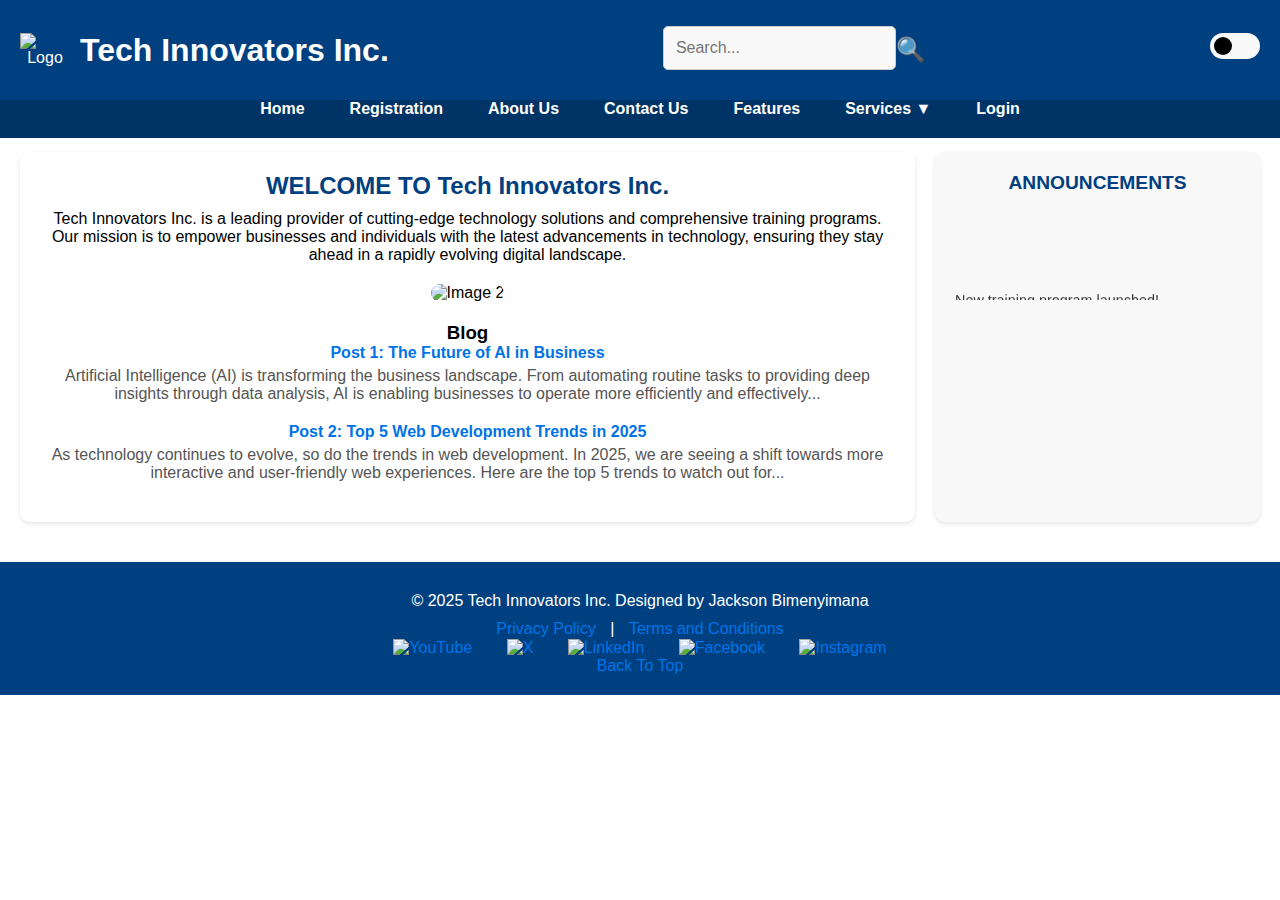
==== commit 69227d0a: "Final" ====
--- a/project/index.html
+++ b/project/index.html
@@ -86,12 +86,10 @@
         </div>
         <a href="#up">Back To Top</a>
     </footer>
-
     <script>
-        function toggleDarkMode() {
-            var body = document.getElementById('body');
-            body.classList.toggle('dark-mode');
-        }
-    </script>
+    document.getElementById('modeToggle').addEventListener('change', function () {
+        document.body.classList.toggle('dark-mode', this.checked);
+      });
+      </script>
 </body>
 </html>--- a/project/style.css
+++ b/project/style.css
@@ -1,4 +1,14 @@
-/* Reset and Basic Styling */
+/* Define CSS variables for colors */
+:root {
+  --primary-color: #004080;
+  --secondary-color: #003366;
+  --accent-color: #0073e6;
+  --background-light: #f9f9f9;
+  --background-dark: #222;
+  --text-light: white;
+  --text-dark: black;
+}
+
 * {
   margin: 0;
   padding: 0;
@@ -6,50 +16,59 @@
   font-family: 'Arial', sans-serif;
 }
 
-/* Default Light Mode */
 body {
-  background-color: white;
-  color: black;
+  background-color: var(--text-light);
+  color: var(--text-dark);
   text-align: center;
   transition: background 0.4s, color 0.4s;
 }
 
-/* Dark Mode when Checkbox is Checked */
-body:has(#modeToggle:checked) {
-  background-color: black;
-  color: black;
-}
-
-/* Dark Mode Styles */
-body:has(#modeToggle:checked) header,
-body:has(#modeToggle:checked) nav,
-body:has(#modeToggle:checked) footer {
-  background-color: #222;
-}
-
-body:has(#modeToggle:checked) nav ul li a,
-body:has(#modeToggle:checked) .dropdown-content a {
-  color: #ddd;
-}
-
-body:has(#modeToggle:checked) .search-box input {
-  background-color: #333;
-  color: white;
-  border: 1px solid white;
-}
-
-/* Header */
+body.dark-mode {
+  background-color: var(--text-dark);
+  color: var(--text-light);
+}
+
+body.dark-mode header,
+body.dark-mode nav,
+body.dark-mode section,
+body.dark-mode aside,
+body.dark-mode ol,
+body.dark-mode summary,
+body.dark-mode details,
+body.dark-mode label,
+body.dark-mode article p,
+body.dark-mode .toggle-switch,
+body.dark-mode footer {
+  background-color: var(--background-dark);
+  color: var(--text-light);
+}
+
+body.dark-mode aside {
+  color: var(--text-light);
+}
+
+body.dark-mode nav ul li a,
+body.dark-mode .dropdown-content a {
+  color: var(--background-light);
+}
+
+body.dark-mode .search-box input {
+  background-color: var(--background-dark);
+  color: var(--text-light);
+  border: 1px solid var(--text-light);
+}
+
 header {
   display: flex;
   justify-content: space-between;
   align-items: center;
   padding: 15px 20px;
-  background-color: #004080;
-  color: white;
-  position: fixed; /* Make the header fixed */
-  top: 0; /* Position it at the top */
-  width: 100%; /* Ensure it spans the full width */
-  z-index: 1000; /* Ensure it stays above other elements */
+  background-color: var(--primary-color);
+  color: var(--text-light);
+  position: fixed; 
+  top: 0; 
+  width: 100%; 
+  z-index: 1000; 
 }
 
 .logo {
@@ -62,13 +81,11 @@
   margin-right: 10px;
 }
 
-/* Search Bar */
 .search-box {
   display: flex;
   align-items: center;
- 
-  
   border-radius: 5px;
+  margin-top: 0.3cm;
 }
 
 search-box input {
@@ -76,6 +93,7 @@
   padding: 2px;
   outline: none;
   border-radius: 4px;
+ 
 }
 
 .search-box button {
@@ -83,18 +101,17 @@
   border: none;
   cursor: pointer;
   font-size: 1.5rem;
-
-}
-
-/* Navigation */
+  margin-bottom: 0.3cm;
+}
+
 nav {
-  background-color: #003366;
+  background-color: var(--secondary-color);
   padding: 10px 0;
   text-align: center;
-  position: fixed; /* Make the navigation fixed */
-  top: 80px; /* Position it below the header */
-  width: 100%; /* Ensure it spans the full width */
-  z-index: 999; /* Ensure it stays above other elements but below the header */
+  position: fixed; 
+  top: 80px; 
+  width: 100%; 
+  z-index: 999; 
 }
 
 nav ul {
@@ -109,7 +126,7 @@
 }
 
 nav a {
-  color: white;
+  color: var(--text-light);
   text-decoration: none;
   padding: 10px 15px;
   display: block;
@@ -118,20 +135,19 @@
 }
 
 nav a:hover {
-  background-color: #0073e6;
-}
-
-/* Dropdown Menu */
+  background-color: var(--accent-color);
+}
+
 .dropdown-content {
   display: none;
   position: absolute;
-  background: white;
+  background: var(--text-light);
   min-width: 160px;
   box-shadow: 0 4px 6px rgba(0, 0, 0, 0.1);
 }
 
 .dropdown-content a {
-  color: #004080;
+  color: var(--primary-color);
   padding: 10px;
 }
 
@@ -139,7 +155,6 @@
   display: block;
 }
 
-/* Mobile Navigation */
 #menu-toggle {
   display: none;
 }
@@ -149,32 +164,39 @@
   font-size: 1.8rem;
   cursor: pointer;
   padding: 10px;
-  background-color: #004080;
-  color: white;
+  background-color: var(--primary-color);
+  color: var(--text-light);
   text-align: center;
   width: 100%;
 }
 
-/* Show Mobile Menu When Checked */
 #menu-toggle:checked + .menu-icon + ul {
   display: flex;
   flex-direction: column;
 }
 
-/* Responsive Styles */
 @media (max-width: 768px) {
   .menu-icon {
       display: block;
   }
-  .logo h1{
+  .logo h1 {
       font-size: 1rem;
+  }
+  nav {
+    background-color: var(--secondary-color);
+    padding: 10px 0;
+    text-align: center;
+    position: relative; 
+    top: 80px; 
+    width: 100%; 
+    z-index: 999; 
   }
 
   nav ul {
       display: none;
       flex-direction: column;
       width: 100%;
-      background-color: #003366;
+      background-color: var(--secondary-color);
   }
 
   nav a {
@@ -189,7 +211,6 @@
   }
 }
 
-/* Dark Mode Toggle Switch */
 .toggle-switch {
   position: relative;
   display: inline-block;
@@ -198,14 +219,12 @@
   margin-left: 10px;
 }
 
-/* Hide Checkbox */
 .toggle-switch input {
   opacity: 0;
   width: 0;
   height: 0;
 }
 
-/* Slider (Switch Button) */
 .slider {
   position: absolute;
   cursor: pointer;
@@ -213,12 +232,11 @@
   left: 0;
   right: 0;
   bottom: 0;
-  background-color: #ccc;
+  background-color: var(--background-light);
   border-radius: 34px;
   transition: 0.4s;
 }
 
-/* Circle inside the slider */
 .slider::before {
   content: "";
   position: absolute;
@@ -226,63 +244,55 @@
   width: 18px;
   left: 4px;
   bottom: 4px;
-  background-color: white;
+  background-color: var(--text-dark);
   border-radius: 50%;
   transition: 0.4s;
 }
 
-/* Change slider color when checked */
 input:checked + .slider {
-  background-color: #020202;
+  background-color: var(--accent-color);
 }
 
 input:checked + .slider::before {
   transform: translateX(24px);
 }
-/* RESPONSIVE DARK MODE TOGGLE */
+
 @media (max-width: 768px) {
   .toggle-switch {
-      width: 45px;
-      height: 22px;
-  }
-  .slider{
-    width: 60%;
-    height: 30%;
-    background-color: #003366;
+    width: 45px;
+    height: 22px;
   }
 
   .slider::before {
-      height: 16px;
-      width: 16px;
-      left: 3px;
-      bottom: 3px;
+    height: 16px;
+    width: 16px;
+    left: 3px;
+    bottom: 3px;
   }
 
   input:checked + .slider::before {
-      transform: translateX(1px);
-  }
-}
-
-/* Extra Small Screens (Max 480px) */
+    transform: translateX(1px);
+  }
+}
+
 @media (max-width: 480px) {
   .toggle-switch {
-      width: 40px;
-      height: 20px;
+    width: 40px;
+    height: 20px;
   }
 
   .slider::before {
-      height: 14px;
-      width: 14px;
-      left: 3px;
-      bottom: 3px;
+    height: 14px;
+    width: 14px;
+    left: 3px;
+    bottom: 3px;
   }
 
   input:checked + .slider::before {
-      transform: translateX(1px);
-  }
-}
-
-/* Specific Fix for 400px Screens */
+    transform: translateX(1px);
+  }
+}
+
 @media (max-width: 400px) {
   .toggle-switch {
       width: 38px;
@@ -301,28 +311,26 @@
   }
 }
 
-
-
 .registration-form {
   max-width: 600px;
   margin: 20px auto;
-  background-color: white;
+  background-color: var(--text-light);
   padding: 30px;
   border-radius: 10px;
   box-shadow: 0 4px 8px rgba(0, 0, 0, 0.1);
-  border: 1px solid #ddd;
+  border: 1px solid var(--background-light);
   margin-top: 3cm;
 }
 
 .registration-form h1 {
   text-align: center;
-  color: #004080;
+  color: var(--primary-color);
   margin-bottom: 20px;
   font-size: 1.8rem;
 }
 
 fieldset {
-  border: 1px solid #ccc;
+  border: 1px solid var(--background-light);
   border-radius: 5px;
   padding: 20px;
   margin-bottom: 20px;
@@ -330,7 +338,7 @@
 
 fieldset legend {
   font-weight: bold;
-  color: #004080;
+  color: var(--primary-color);
   padding: 0 10px;
 }
 
@@ -355,7 +363,7 @@
   border: 1px solid #ccc;
   border-radius: 5px;
   font-size: 1rem;
-  background-color: #f9f9f9;
+  background-color: var(--background-light);
 }
 
 input[type="text"]:focus,
@@ -365,9 +373,9 @@
 input[type="date"]:focus,
 textarea:focus,
 select:focus {
-  border-color: #0073e6;
+  border-color: var(--accent-color);
   outline: none;
-  background-color: #fff;
+  background-color: var(--text-light);
 }
 
 input[type="radio"],
@@ -385,8 +393,8 @@
   padding: 12px 20px;
   border: none;
   border-radius: 5px;
-  background-color: #0073e6;
-  color: white;
+  background-color: var(--accent-color);
+  color: var(--text-light);
   font-size: 1rem;
   font-weight: bold;
   cursor: pointer;
@@ -395,7 +403,7 @@
 
 input[type="submit"]:hover,
 input[type="reset"]:hover {
-  background-color: #005bb5;
+  background-color: var(--primary-color);
 }
 
 .registration-form .form-group {
@@ -423,19 +431,18 @@
   flex-wrap: wrap;
   padding: 20px;
   gap: 20px;
-   /* Adjust based on the combined height of the header and nav */
 }
 
 section {
   flex: 3;
-  background-color: white;
+  background-color: var(--text-light);
   padding: 20px;
   border-radius: 10px;
   box-shadow: 0 2px 5px rgba(0, 0, 0, 0.1);
 }
 
 section h2 {
-  color: #004080;
+  color: var(--primary-color);
   margin-bottom: 10px;
 }
 
@@ -453,7 +460,7 @@
 }
 
 article h4 {
-  color: #0073e6;
+  color: var(--accent-color);
   margin-bottom: 5px;
 }
 
@@ -463,14 +470,14 @@
 
 aside {
   flex: 1;
-  background-color: #f4f4f4;
+  background-color: var(--background-light);
   padding: 20px;
   border-radius: 10px;
   box-shadow: 0 2px 5px rgba(0, 0, 0, 0.1);
 }
 
 aside h3 {
-  color: #004080;
+  color: var(--primary-color);
   margin-bottom: 10px;
 }
 
@@ -479,40 +486,40 @@
   color: #333;
 }
 
-/* Announcements Section */
 aside.announcements {
-  flex: 1; /* Allows the announcements section to take up available space */
-  background-color: #f4f4f4; /* Light gray background */
-  padding: 20px; /* Adds spacing inside the section */
-  border-radius: 10px; /* Rounded corners for a modern look */
-  box-shadow: 0 2px 5px rgba(0, 0, 0, 0.1); /* Subtle shadow for depth */
-}
-#space{
-  margin-top: 3cm;
+  flex: 1; 
+  background-color: var(--background-light); 
+  padding: 20px; 
+  border-radius: 10px; 
+  box-shadow: 0 2px 5px rgba(0, 0, 0, 0.1); 
+}
+
+#space {
+  margin-top: 3.5cm;
 }
 
 aside.announcements h3 {
-  color: #004080; /* Theme color for the heading */
-  margin-bottom: 10px; /* Adds spacing below the heading */
-  font-size: 1.2rem; /* Slightly larger font size for emphasis */
-  text-align: center; /* Centers the heading text */
+  color: var(--primary-color); 
+  margin-bottom: 10px; 
+  font-size: 1.2rem; 
+  text-align: center; 
 }
 
 aside.announcements marquee {
-  font-size: 0.9rem; /* Font size for the scrolling text */
-  color: #333; /* Neutral color for readability */
+  font-size: 0.9rem; 
+  color: #333; 
 }
 
 footer {
   text-align: center;
   padding: 20px;
-  background-color: #004080;
-  color: white;
+  background-color: var(--primary-color);
+  color: var(--text-light);
   margin-top: 20px;
 }
 
 footer a {
-  color: #0073e6;
+  color: var(--accent-color);
   text-decoration: none;
   margin: 0 10px;
 }
@@ -529,7 +536,6 @@
 footer p {
   margin: 10px 0;
 }
-
 
 table {
   width: 80%;
@@ -541,18 +547,20 @@
 
 table th, table td {
   padding: 12px 15px;
+
+
 table th {
-  background-color: #004080;
-  color: white;
+  background-color: var(--primary-color);
+  color: var(--text-light);
   font-weight: bold;
 }
 
 table tr:nth-child(even) {
-  background-color: #f9f9f9;
+  background-color: var(--background-light);
 }
 
 table tr:hover {
-  background-color: #e6f0ff;
+  background-color: var(--accent-color);
 }
 
 ul {
@@ -564,29 +572,31 @@
 ul li {
   margin-bottom: 10px;
   font-size: 1rem;
-  color: #004080;
+  color: var(--primary-color);
   font-weight: bold;
 }
-#features{
+
+#features {
   text-align: left;
-
 }
 
 .canvas-container {
-    border: 2px solid #000;
-    padding: 5px; 
-    display: inline-block; 
-    background-color: #f9f9f9; 
-    margin: 20px 0; 
-}
-#task{
-    width: 10%;
-    padding: 12px;
-    background-color: #f9f9f9;
-    border: 1px solid #ddd;
-    border-radius: 5px;
-}
-#apiData{
+  border: 2px solid #000;
+  padding: 5px; 
+  display: inline-block; 
+  background-color: var(--background-light); 
+  margin: 20px 0; 
+}
+
+#task {
+  width: 10%;
+  padding: 12px;
+  background-color: var(--background-light);
+  border: 1px solid #ddd;
+  border-radius: 5px;
+}
+
+#apiData {
   text-align: left;
   max-width: 50px;
 }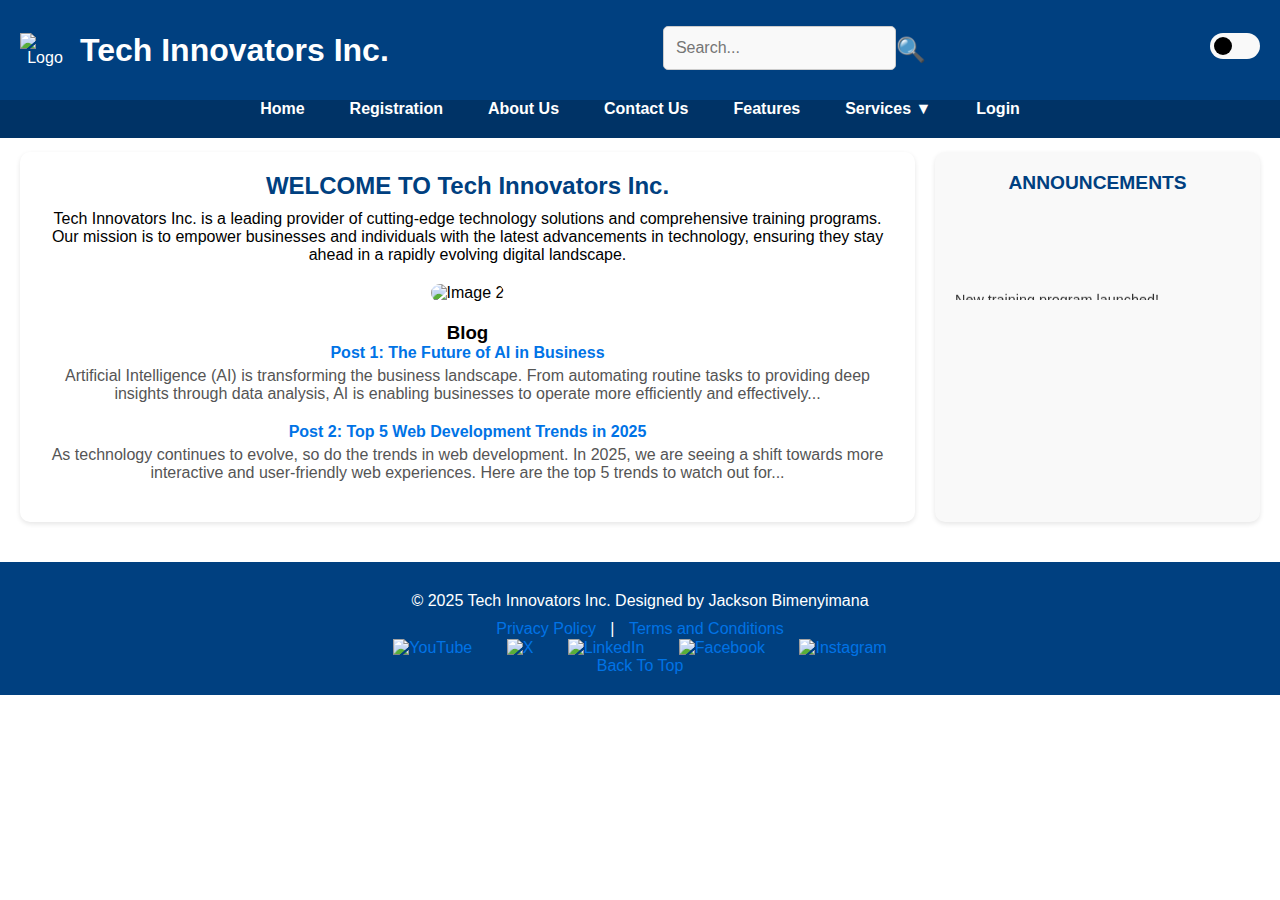
==== commit dea20c49: "Logo" ====
--- a/project/index.html
+++ b/project/index.html
@@ -4,6 +4,8 @@
     <meta charset="UTF-8">
     <meta name="viewport" content="width=device-width, initial-scale=1.0">
     <title>Home</title>
+    <link rel="icon" href="Images/logo.png">
+    <link rel="icon" href="Images/logo.png">
     <link rel="stylesheet" href="style.css">
     <style>
        
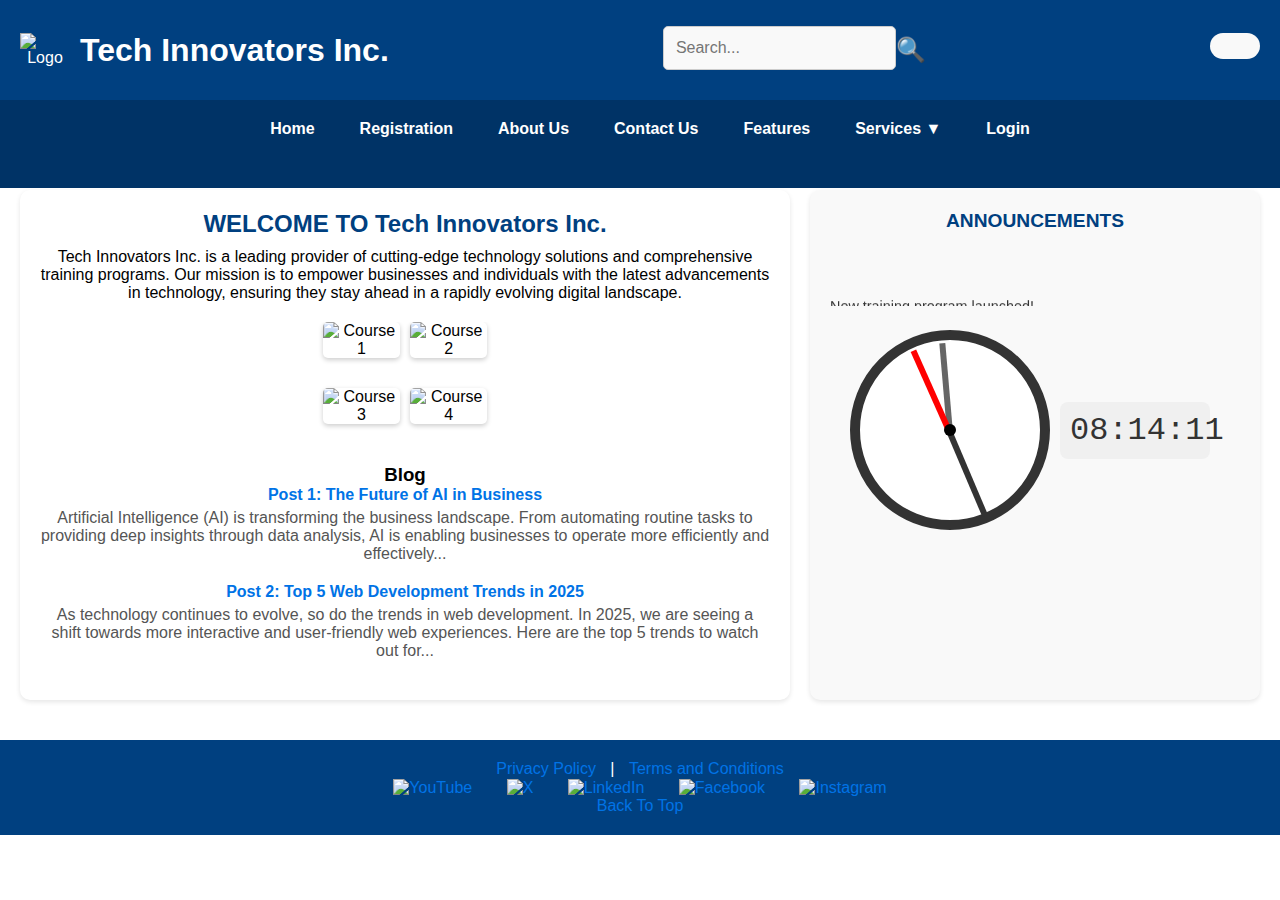
==== commit e7dfd5e6: "Working well" ====
--- a/project/index.html
+++ b/project/index.html
@@ -1,5 +1,6 @@
 <!DOCTYPE html>
 <html lang="en">
+
 <head>
     <meta charset="UTF-8">
     <meta name="viewport" content="width=device-width, initial-scale=1.0">
@@ -7,9 +8,6 @@
     <link rel="icon" href="Images/logo.png">
     <link rel="icon" href="Images/logo.png">
     <link rel="stylesheet" href="style.css">
-    <style>
-       
-    </style>
 </head>
 <body>
     <header>
@@ -53,7 +51,22 @@
             <p class="text">
                 Tech Innovators Inc. is a leading provider of cutting-edge technology solutions and comprehensive training programs. Our mission is to empower businesses and individuals with the latest advancements in technology, ensuring they stay ahead in a rapidly evolving digital landscape.
             </p>
-            <img src="Images/Tech.jpg" alt="Image 2" width="100%">
+
+            <!-- Carousel Section -->
+            <div class="carousel">
+                <div class="carousel-images">
+                    <div class="carousel-row">
+                        <img src="Images/pc1.jpg" alt="Course 1">
+                        <img src="Images/pc2.jpg" alt="Course 2">
+                    </div>
+                    <div class="carousel-row">
+                        <img src="Images/pc3.jpg" alt="Course 3">
+                        <img src="Images/pc4.jpg" alt="Course 4">
+                    </div>
+                </div>
+            </div>
+
+            <!-- Blog Section -->
             <h3>Blog</h3>
             <article>
                 <h4>Post 1: The Future of AI in Business</h4>
@@ -74,10 +87,28 @@
                     <li>Submit your project proposals by March 20th.</li>
                 </ol>
             </marquee>
+            <!-- Analog and Digital Clocks -->
+<div id="clocks">
+    <div class="analog-clock-container">
+        <div class="analog-clock">
+            <div class="hour-hand"></div>
+            <div class="minute-hand"></div>
+            <div class="second-hand"></div>
+            <div class="center"></div>
+        </div>
+    </div>
+
+    <div class="digital-clock-container">
+        <div id="digital-clock"></div>
+    </div>
+    
+</div>
+
         </aside>
     </main>
+    
     <footer>
-        <p>© 2025 Tech Innovators Inc. Designed by Jackson Bimenyimana</p>
+    <script src="./js/script.js"></script>
         <a href="#">Privacy Policy</a> | <a href="#">Terms and Conditions</a>
         <div class="social-links">
             <a href="#"><img src="Images/youtube.png" alt="YouTube" width="20"></a>
@@ -88,10 +119,7 @@
         </div>
         <a href="#up">Back To Top</a>
     </footer>
-    <script>
-    document.getElementById('modeToggle').addEventListener('change', function () {
-        document.body.classList.toggle('dark-mode', this.checked);
-      });
-      </script>
+
+    
 </body>
 </html>--- a/project/style.css
+++ b/project/style.css
@@ -237,7 +237,7 @@
   transition: 0.4s;
 }
 
-.slider::before {
+slider::before {
   content: "";
   position: absolute;
   height: 18px;
@@ -313,13 +313,13 @@
 
 .registration-form {
   max-width: 600px;
-  margin: 20px auto;
+  margin:0px 20px 0px;
   background-color: var(--text-light);
   padding: 30px;
   border-radius: 10px;
   box-shadow: 0 4px 8px rgba(0, 0, 0, 0.1);
   border: 1px solid var(--background-light);
-  margin-top: 3cm;
+  
 }
 
 .registration-form h1 {
@@ -495,7 +495,7 @@
 }
 
 #space {
-  margin-top: 3.5cm;
+  margin-top: 4.5cm;
 }
 
 aside.announcements h3 {
@@ -547,7 +547,7 @@
 
 table th, table td {
   padding: 12px 15px;
-
+}
 
 table th {
   background-color: var(--primary-color);
@@ -576,8 +576,39 @@
   font-weight: bold;
 }
 
-#features {
+#features{
   text-align: left;
+  margin-top: 4.5cm;
+}
+#task{
+  width: 30%;
+}
+.canvas-container{
+  border: solid 1px;
+  width: 60%;
+  height: auto;
+}
+@media screen and (max-width: 600px) {
+  #features {
+      margin-top: 3.5cm;
+  }
+ 
+  
+}
+#about{
+  text-align: left;
+  margin-top: 3cm;
+}
+.technologies li{
+list-style: square;
+margin-left: 0.5cm;
+}
+@media screen and (max-width: 600px) {
+  #about {
+      margin-top: 3.5cm;
+  }
+ 
+  
 }
 
 .canvas-container {
@@ -599,4 +630,353 @@
 #apiData {
   text-align: left;
   max-width: 50px;
-}+}
+
+.course-gallery {
+    padding: 20px;
+    text-align: center;
+}
+
+.gallery {
+    display: grid;
+    grid-template-columns: repeat(auto-fit, minmax(150px, 1fr));
+    gap: 10px;
+}
+
+.gallery img {
+    width: 100%;
+    height: auto;
+    cursor: pointer;
+    opacity: 0;
+    transition: opacity 0.3s ease-in-out;
+}
+
+.gallery img.loaded {
+    opacity: 1;
+}
+
+/* Lightbox styles */
+.lightbox {
+    position: fixed;
+    top: 0;
+    left: 0;
+    width: 100%;
+    height: 100%;
+    background: rgba(0, 0, 0, 0.8);
+    display: flex;
+    justify-content: center;
+    align-items: center;
+    visibility: hidden;
+    opacity: 0;
+    transition: opacity 0.3s ease-in-out;
+    z-index: 1000;
+}
+
+.lightbox.active {
+    visibility: visible;
+    opacity: 1;
+}
+
+.lightbox img {
+    max-width: 90%;
+    max-height: 80%;
+    animation: fadeIn 0.5s ease-in-out;
+}
+
+.lightbox .close {
+    position: absolute;
+    top: 20px;
+    right: 20px;
+    font-size: 30px;
+    color: white;
+    cursor: pointer;
+}
+
+.lightbox .arrow {
+    position: absolute;
+    top: 50%;
+    transform: translateY(-50%);
+    font-size: 40px;
+    color: white;
+    cursor: pointer;
+    user-select: none;
+}
+
+.lightbox .arrow.left {
+    left: 20px;
+}
+
+lightbox .arrow.right {
+    right: 20px;
+}
+
+/* Fade-in animation for images */
+@keyframes fadeIn {
+    from {
+        opacity: 0;
+    }
+    to {
+        opacity: 1;
+    }
+}
+/* Fullscreen Lightbox Style */
+.fullscreen-lightbox {
+  position: fixed;
+  top: 0;
+  left: 0;
+  width: 100%;
+  height: 100%;
+  background: rgba(0, 0, 0, 0.9);
+  display: flex;
+  justify-content: center;
+  align-items: center;
+  visibility: hidden;
+  opacity: 0;
+  transition: opacity 0.3s ease-in-out;
+  z-index: 1000;
+  padding: 10px;
+}
+
+.fullscreen-lightbox.active {
+  visibility: visible;
+  opacity: 1;
+}
+
+.fullscreen-lightbox img {
+  max-width: 90%;
+  max-height: 90%;
+  object-fit: contain;
+  transition: transform 0.3s ease-in-out; /* Smooth transition for zoom */
+  cursor: zoom-in; /* Change cursor to indicate zooming */
+}
+
+.fullscreen-lightbox img.zoomed {
+  cursor: zoom-out; /* Change cursor to zoom out when image is zoomed */
+}
+
+/* Dark Mode */
+body.dark-mode {
+  background-color: #121212;
+  color: #fff;
+}
+
+body.dark-mode .fullscreen-lightbox {
+  background: rgba(0, 0, 0, 0.95);
+}
+
+/* Gallery Image */
+.gallery-image {
+  max-width: 100%;
+  height: auto;
+  cursor: pointer;
+}
+
+/* Fade-in animation */
+@keyframes fadeIn {
+    from {
+        opacity: 0;
+    }
+    to {
+        opacity: 1;
+    }
+}
+
+/* Carousel container */
+.carousel {
+    display: flex;
+    justify-content: center;
+    align-items: center;
+    overflow: hidden;
+    width: 100%;
+    max-width: 800px;
+    margin: 20px auto;
+}
+
+/* Carousel images */
+.carousel-images {
+    display: flex;
+    flex-direction: column;
+    gap: 10px;
+    transition: transform 0.5s ease-in-out;
+}
+
+/* Carousel row */
+.carousel-row {
+    display: flex;
+    justify-content: center;
+    gap: 10px;
+}
+
+.carousel-row img {
+    width: 45%; /* Adjust width to fit two images per row */
+    flex-shrink: 0;
+    border-radius: 5px;
+    box-shadow: 0 2px 5px rgba(0, 0, 0, 0.2);
+}
+
+/* Carousel buttons */
+.carousel-btn {
+    position: absolute;
+    top: 50%;
+    transform: translateY(-50%);
+    background-color: rgba(0, 0, 0, 0.5);
+    color: white;
+    border: none;
+    padding: 10px;
+    cursor: pointer;
+    z-index: 10;
+    font-size: 20px;
+    border-radius: 50%;
+}
+
+.carousel-btn.left {
+    left: 10px;
+}
+
+.carousel-btn.right {
+    right: 10px;
+}
+
+.carousel-btn:hover {
+    background-color: rgba(0, 0, 0, 0.8);
+}
+
+/* Clock Container */
+#clocks {
+  display: flex;
+  justify-content: space-around;
+  align-items: center;
+  padding: 20px;
+}
+
+.analog-clock-container, .digital-clock-container {
+  text-align: center;
+}
+
+/* Analog Clock Styles */
+.analog-clock {
+  width: 200px;
+  height: 200px;
+  border: 10px solid #333;
+  border-radius: 50%;
+  position: relative;
+  background-color: white;
+}
+
+.analog-clock .hour-hand,
+.analog-clock .minute-hand,
+.analog-clock .second-hand {
+  position: absolute;
+  width: 50%;
+  height: 6px;
+  background-color: #333;
+  top: 50%;
+  transform-origin: 100%;
+  transform: translateY(-50%);
+}
+
+.analog-clock .minute-hand {
+  background-color: #666;
+}
+
+.analog-clock .second-hand {
+  background-color: red;
+}
+
+.analog-clock .center {
+  position: absolute;
+  top: 50%;
+  left: 50%;
+  width: 12px;
+  height: 12px;
+  background-color: black;
+  border-radius: 50%;
+  transform: translate(-50%, -50%);
+}
+
+#digital-clock {
+  font-size: 2rem;
+  font-family: 'Courier New', Courier, monospace;
+  color: #333;
+  background-color: #f0f0f0;
+  padding: 10px;
+  border-radius: 8px;
+  text-align: center; /* Ensure text is centered */
+  width: 150px; /* Optional: set a fixed width */
+  margin: 10px; /* Optional: give it some space around */
+}
+/* Basic styling for error messages */
+.error-message {
+  color: red;
+  font-size: 12px;
+  margin-top: 5px;
+}
+
+/* Password strength meter styles */
+.strength-meter {
+  height: 10px;
+  margin-top: 5px;
+  width: 100%;
+  border-radius: 5px;
+  background-color: #ccc;
+  text-align: center;
+  font-size: 12px;
+  line-height: 10px;
+  color: white;
+}
+
+/* Strength meter colors */
+.strength-meter.weak {
+  background-color: red;
+}
+
+.strength-meter.medium {
+  background-color: orange;
+}
+
+.strength-meter.strong {
+  background-color: green;
+}
+
+/* FAQ Section */
+.faq details {
+    margin-bottom: 1rem;
+    border: 1px solid #ccc;
+    border-radius: 5px;
+    padding: 0.5rem;
+    overflow: hidden;
+    transition: max-height 0.3s ease;
+}
+
+.faq summary {
+    display: flex;
+    justify-content: space-between;
+    align-items: center;
+    cursor: pointer;
+    font-weight: bold;
+}
+
+.faq summary:hover {
+    color: #007BFF;
+}
+
+.faq-icon {
+    font-size: 1.2rem;
+    transition: transform 0.3s ease;
+}
+
+.faq[open] .faq-icon {
+    transform: rotate(90deg); /* Rotate arrow when expanded */
+}
+
+.faq p {
+    margin: 0;
+    padding: 0.5rem 0;
+    display: block;
+}
+
+.faq[open] p {
+    display: block;
+}
+
+
